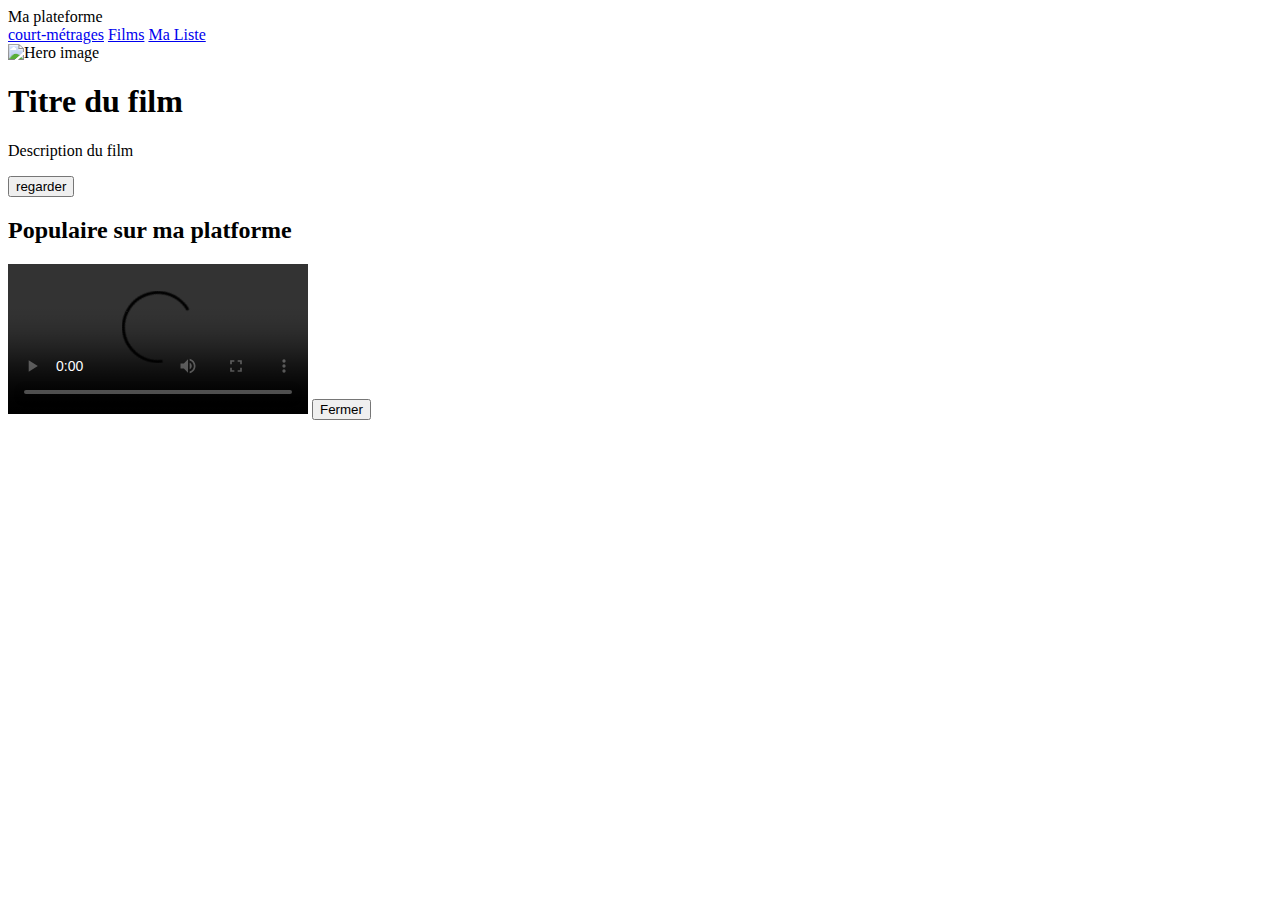
==== film.html @ 240a465c "Add files via upload" ====
<!DOCTYPE html>
<html lang="en">

<head>
    <meta charset="UTF-8">
    <meta name="viewport" content="width=device-width, initial-scale=1.0">
    <title>Document</title>
    <link rel="stylesheet" href="/styles.css">
    <script src="/script.js"></script>
</head>

<body>
    <header>
        <div class="logo">Ma plateforme </div>
        <nav>
            <a href="#">court-métrages</a>
            <a href="#">Films</a>
            <a href="#">Ma Liste</a>
        </nav>
    </header>
    <main>
        <section class="hero">
            <img src="" alt="Hero image">
            <div class="hero-content">
                <h1> Titre du film </h1>
                <p> Description du film</p>
                <button id="play-button">regarder</button>

            </div>
        </section>
        <section class="carousel">
            <h2> Populaire sur ma platforme</h2>
            <div class="carousel-container">
                <section class="video-player" id="video-player">
                    <video controls>
                        <source src="" type="video/mp4">


                        Votre navigateur ne supporte pas le format vidéo.
                    </video>


                    <button id="close-video">Fermer</button>
                </section>


    </main>
    <script>
        

document.getElementById("play-button").addEventListener("click", function(){
    document.getElementById("video-player").style.display = "flex";
})
document.getElementById("close-video").addEventListener("click", function(){
    document.getElementById("video-player").style.display = "none";
})

    </script>

</body>

</html>
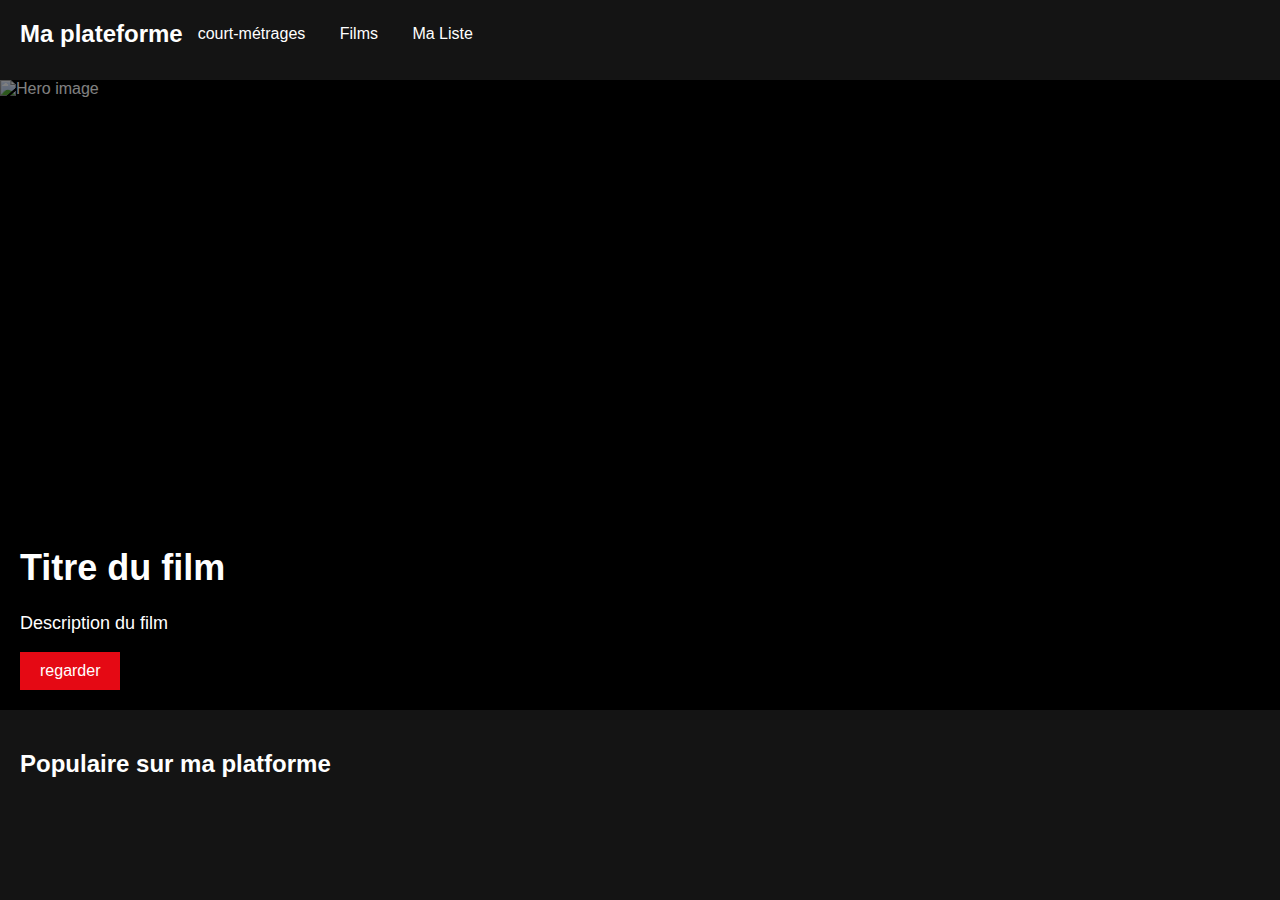
==== commit 153202c6: "Update film.html" ====
--- a/film.html
+++ b/film.html
@@ -5,8 +5,8 @@
     <meta charset="UTF-8">
     <meta name="viewport" content="width=device-width, initial-scale=1.0">
     <title>Document</title>
-    <link rel="stylesheet" href="/styles.css">
-    <script src="/script.js"></script>
+    <link rel="stylesheet" href="styles.css">
+    <script src="script.js"></script>
 </head>
 
 <body>
@@ -59,4 +59,4 @@
 
 </body>
 
-</html>+</html>
--- a/styles.css
+++ b/styles.css
@@ -0,0 +1,132 @@
+body {
+    margin: 0;
+    font-family: Arial, Helvetica, sans-serif;
+    background-color: #141414;
+    color: #fff;
+
+}
+
+header {
+    display: flex;
+    justify-content: space-between;
+    align-items: center;
+    padding: 20px;
+    background-color: #141414;
+    position: fixed;
+    
+    z-index: 1000;
+}
+
+
+header .logo {
+    font-size: 24px;
+    font-weight: bold;
+
+}
+
+header nav a {
+    color: #fff;
+    text-decoration: none;
+    margin: 0 15px;
+}
+
+
+header nav a:hover {
+    text-decoration: underline;
+}
+
+main {
+    padding-top: 80px;
+}
+
+.hero {
+    position: relative;
+    height: 70vh;
+    background-color: #000;
+}
+
+.hero img {
+    width: 100%;
+    height: 100%;
+    object-fit: cover;
+    opacity: 0.5;
+}
+
+.hero-content {
+    position: absolute;
+    bottom: 20px;
+    left: 20px;
+
+}
+
+.hero-content h1 {
+    font-size: 36px;
+}
+
+
+.hero-content p {
+    font-size: 18px;
+    max-width: 600px;
+}
+
+.hero-content button {
+    padding: 10px 20px;
+    margin-right: 10px;
+    border: none;
+    background-color: #e50914;
+    color: #fff;
+    cursor: pointer;
+    font-size: 16px;
+}
+
+.carousel {
+    padding: 20px;
+}
+
+.carousel h2 {
+    margin-bottom: 10px;
+}
+
+.carousel-container {
+    display: flex;
+    
+}
+.carousel-item {
+    min-width: 200px;
+    margin-right: 10px;
+    cursor: pointer;
+}
+
+.carousel-item img{
+    width: 100%;
+    border-radius: 5px;
+}
+
+.video-player {
+    display: none;
+    position: fixed;
+    top: 0;
+    left:0;
+    width: 100%;
+    height: 100%;
+    background-color:rgba(255, 255, 255, 0.8) ;
+    justify-content: center;
+    align-items: center;
+}
+
+.video-player video{
+    width: 80%;
+    height: auto;
+}
+
+#close-video{
+    position: absolute;
+    top: 20px;
+    right: 20px;
+    padding: 10px 20px;
+    background-color: #e50914;
+    color: #fff;
+    border: none;
+    cursor: pointer;
+    font-size: 16px;
+}